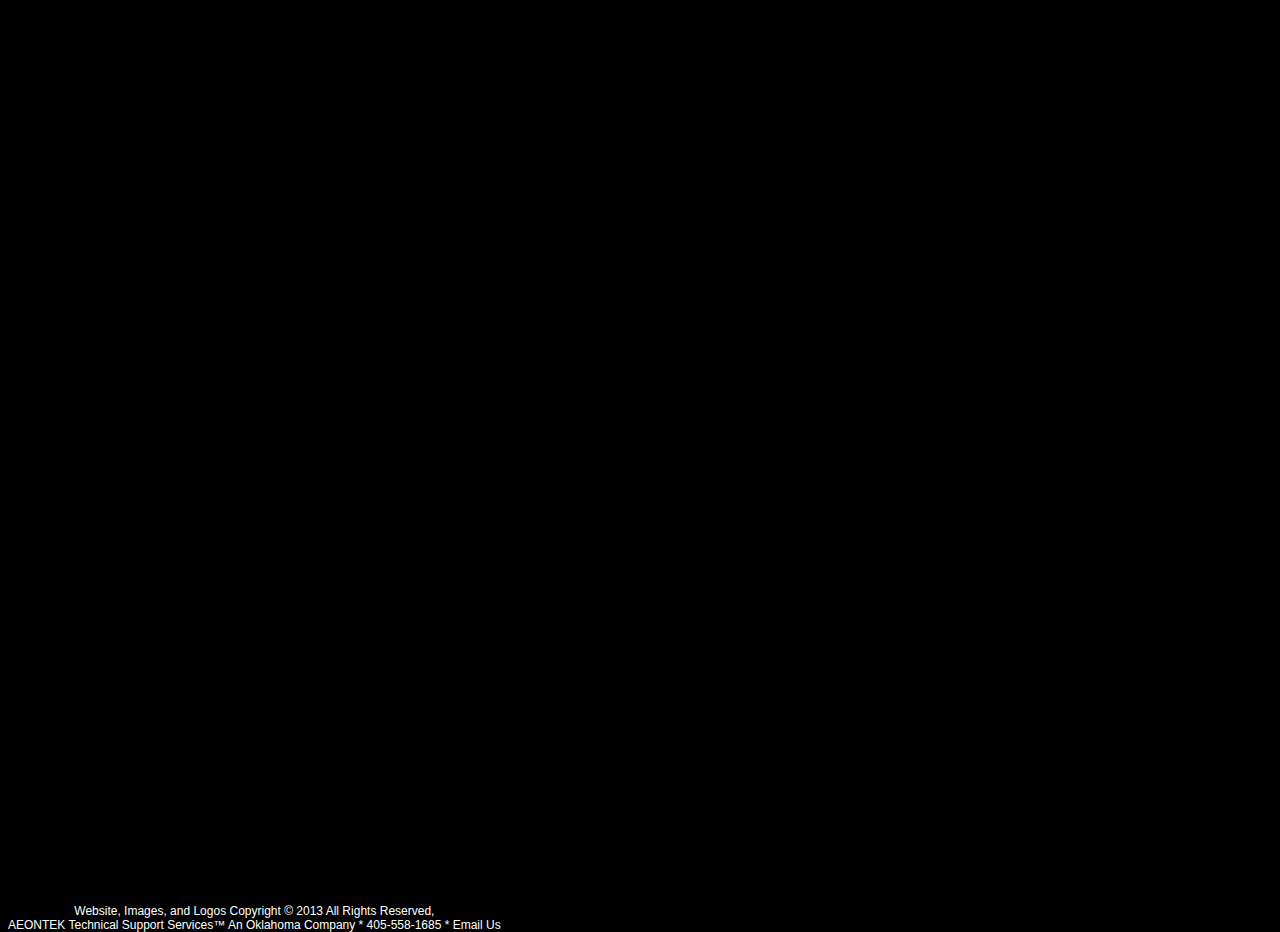
==== index.html @ 4d8d813d "update" ====
<html>
<head>
<link rel="stylesheet" type="text/css" href="style.css">
<script type="text/javascript" src="fade.js"> </script>

</head>
<body onload="FrontPageLoad();" >
<div id="LogoArea">
<img id="logo" src="images/logo.gif" />
</div>

<div id="TextArea">
<ul>
	<li>
		<a href="#" title="Read about our company" >Who we are</a><span class="LinkSeparator"> | </span>
	</li>
	<li>
		<a href="#" title="Services we offer">What we do</a><span class="LinkSeparator"> | </span>
	</li>
	<li>
		<a href="#" title="We're here for you">Why we're here</a>
	</li>
</ul>
</div>
<div>
	<p class="copyright">
	
	Website, Images, and Logos Copyright &copy; 2013 All Rights Reserved, <br><a title="AEONTEK" href="index.html">AEONTEK Technical Support Services</a>&trade; An Oklahoma Company * 405-558-1685 * <a title="Email us" href="email.html">Email Us</a><br>
	</p>
</div>

</body>
---- style.css ----
html{
overflow: hidden;
}

body, div, p, blockquote, ol, ul, dl, li, dt, dd, td {
font-family: Verdana, Arial, sans-serif;
font-size: 32px;
font-weight: 400;
color: #FFFFFF;
background-color: #000000;
}

b, strong {
font-weight: 900;
}

.copyright{
font-size: 12px;
text-align: center;
vertical-align: text-bottom;
position: absolute;
color: #FFFFFF;
}

a {
color: #FFFFFF;
text-decoration: none;
}

a:hover {
color: #FFFFFF;
text-decoration: none;
background-color:#001144;
}

#LogoArea{
opacity: 0;
position: relative;
height: 100%;
text-align: center;
}

#logo{
width:80%;
border: 0;
position: absolute;
top: 0;
bottom: 0;
left: 0;
right: 0;
margin: auto;
}

#TextArea{
opacity:0;
text-align: center;
vertical-align: text-bottom;
position: absolute;
bottom: 10%;
right: 25;
width:100%;
background:rgba(255,255,255,0.0);
}

#TextArea ul{
vertical-align: text-bottom;
list-style-type: none;
background:rgba(255,255,255,0.0);
}

#TextArea ul li{
display: inline-block;
background:rgba(255,255,255,0.0);
}


@media (max-width: 900px) {
	body, div, p, blockquote, ol, ul, dl, li, dt, dd, td {
	font-size: 24px;
	}
}


@media (max-width: 600px) {
	.LinkSeparator {
    visibility: hidden;
	}
	
	#TextArea ul li{
	display: block;
	margin: 0;
	padding: 0;
	}
	#logo{
	bottom: 50%;
	}
}
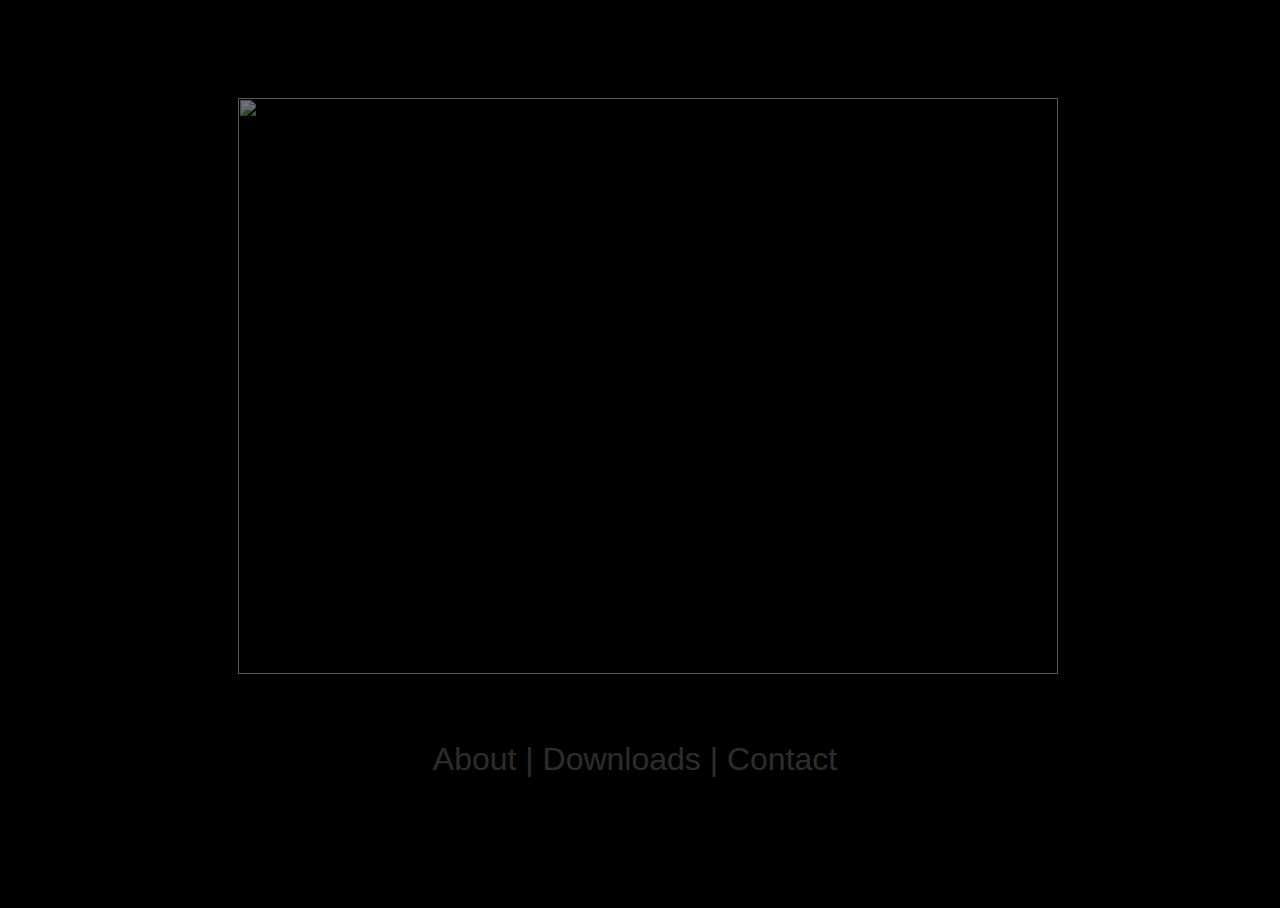
==== commit 5060f380: "update" ====
--- a/index.html
+++ b/index.html
@@ -5,27 +5,27 @@
 
 </head>
 <body onload="FrontPageLoad();" >
-<div id="LogoArea">
-<img id="logo" src="images/logo.gif" />
+<div id="Content">
+	<div id="LogoArea">
+		<img id="logo" src="images/logo.gif" />
+	</div>
+
+	<div id="TextArea">
+	<ul>
+		<li>
+			<a href="about.html" title="Read about our company" >About</a><span class="LinkSeparator"> | </span>
+		</li>
+		<li>
+			<a href="#" title="Services we offer">Downloads</a><span class="LinkSeparator"> | </span>
+		</li>
+		<li>
+			<a href="#" title="We're here for you">Contact</a>
+		</li>
+	</ul>
+	</div>
 </div>
-
-<div id="TextArea">
-<ul>
-	<li>
-		<a href="#" title="Read about our company" >Who we are</a><span class="LinkSeparator"> | </span>
-	</li>
-	<li>
-		<a href="#" title="Services we offer">What we do</a><span class="LinkSeparator"> | </span>
-	</li>
-	<li>
-		<a href="#" title="We're here for you">Why we're here</a>
-	</li>
-</ul>
-</div>
-<div>
+<div id="footer" class="copyright">
 	<p class="copyright">
-	
-	Website, Images, and Logos Copyright &copy; 2013 All Rights Reserved, <br><a title="AEONTEK" href="index.html">AEONTEK Technical Support Services</a>&trade; An Oklahoma Company * 405-558-1685 * <a title="Email us" href="email.html">Email Us</a><br>
 	</p>
 </div>
 
--- a/style.css
+++ b/style.css
@@ -1,5 +1,12 @@
 html{
 overflow: hidden;
+height: 100%;
+width: 100%;
+}
+
+body{
+height: 100%;
+width: 100%;
 }
 
 body, div, p, blockquote, ol, ul, dl, li, dt, dd, td {
@@ -10,16 +17,25 @@
 background-color: #000000;
 }
 
+
 b, strong {
 font-weight: 900;
 }
 
+.LinkSeparatorB {
+visibility: hidden;
+}
+
 .copyright{
-font-size: 12px;
-text-align: center;
-vertical-align: text-bottom;
-position: absolute;
-color: #FFFFFF;
+opacity:1;
+text-align: center;
+vertical-align: text-bottom;
+position: absolute;
+bottom: 0;
+right: 25;
+width:100%;
+background:rgba(255,255,255,0.0);
+font-size: 12pt;
 }
 
 a {
@@ -33,6 +49,62 @@
 background-color:#001144;
 }
 
+#HeaderPlaceholder{
+height: 180px;
+}
+
+#Header{
+opacity: 1;
+position: relative;
+height: 100%;
+text-align: Left;
+vertical-align: middle;
+}
+
+#HeaderLogo{
+width: 650px;
+border: 0;
+left: 0;
+right: 0;
+margin: auto;
+position: absolute;
+}
+
+#HeaderText{
+position: relative;
+height: 100%;
+top: -20;
+bottom: 0;
+left: 370;
+right: 0;
+margin: auto;
+background:rgba(255,255,255,0.0);
+overflow: none;
+display: table;
+}
+
+#HeaderTextInner{
+height: 100%;
+display: table-cell;
+vertical-align: middle;
+background:rgba(255,255,255,0.0);
+}
+
+#HeaderText ul li{
+text-align: center;
+font-size: 20px;
+list-style-type: none;
+background:rgba(255,255,255,0.0);
+display: block;
+}
+
+#HeaderText ul{
+top: 0;
+bottom: 0;
+margin: auto;
+background:rgba(255,255,255,0.0);
+}
+
 #LogoArea{
 opacity: 0;
 position: relative;
@@ -73,18 +145,73 @@
 background:rgba(255,255,255,0.0);
 }
 
+#services{
+opacity:0;
+text-align: center;
+vertical-align: text-bottom;
+position: absolute;
+bottom: 10%;
+right: 25;
+width:100%;
+background:rgba(255,255,255,0.0);
+}
+
+#services ul{
+vertical-align: text-bottom;
+list-style-type: none;
+background:rgba(255,255,255,0.0);
+}
+
+#services ul li{
+display: inline-block;
+background:rgba(255,255,255,0.0);
+}
+
+
+@media (max-width: 1000px) {
+	
+	#HeaderText{
+	bottom: 0;
+	left: -20;
+	right: 0;
+	margin: auto;
+	top: 70px;
+	width: 340px;
+	text-align: center;
+	}
+	
+	#HeaderText ul li{
+	display: inline-block;
+	}
+	
+	.LinkSeparatorB {
+    visibility: visible;
+	}
+	
+}
+
 
 @media (max-width: 900px) {
 	body, div, p, blockquote, ol, ul, dl, li, dt, dd, td {
 	font-size: 24px;
 	}
+	
+
+	
 }
 
 
 @media (max-width: 600px) {
+	#HeaderLogo{
+	width: 300px;
+	}
+	
 	.LinkSeparator {
     visibility: hidden;
 	}
+	
+	
+
 	
 	#TextArea ul li{
 	display: block;
@@ -94,5 +221,8 @@
 	#logo{
 	bottom: 50%;
 	}
-}
-
+	#HeaderText{
+	top: 8%;
+	}
+}
+
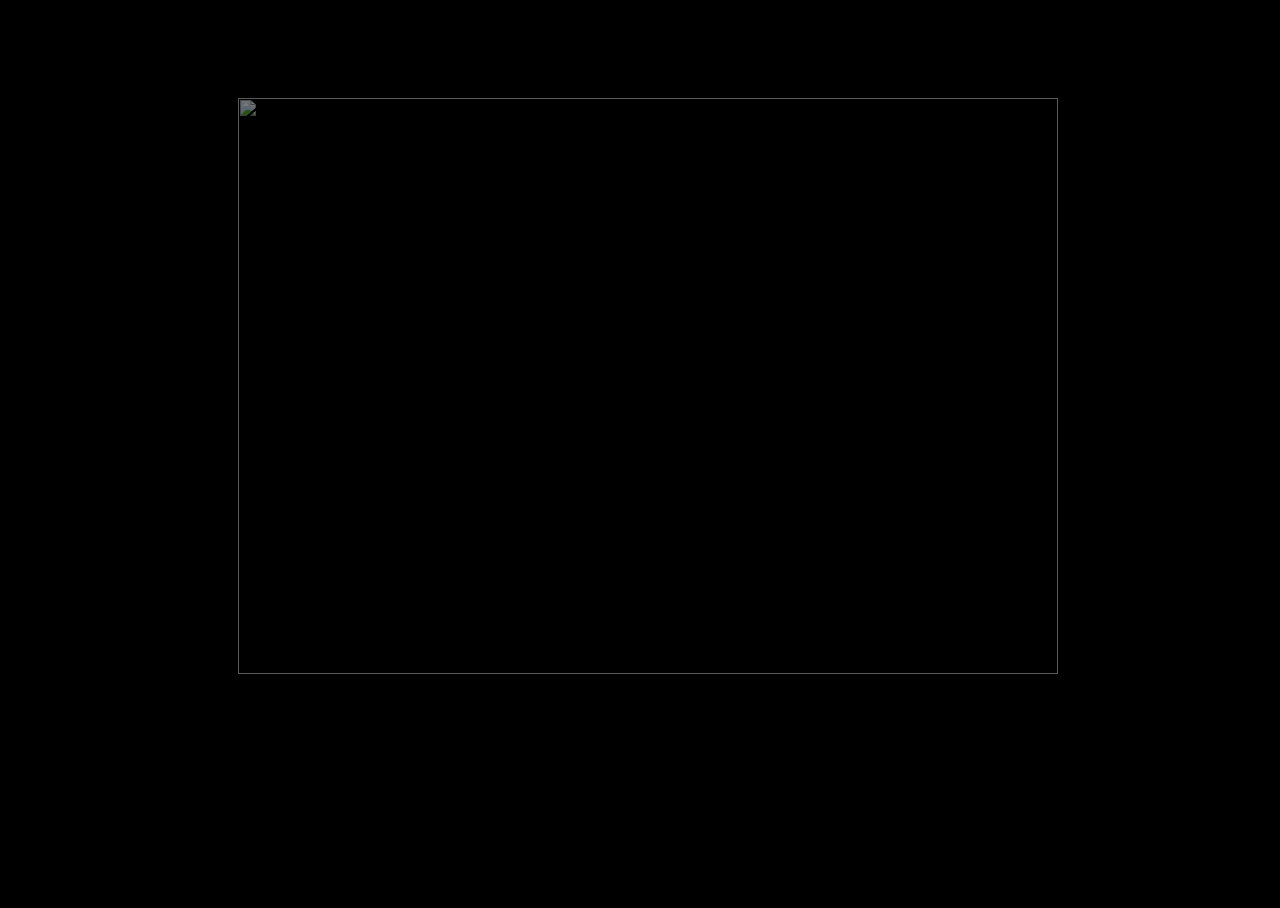
==== commit 270b1ddf: "Merge pull request #1 from attanai/master" ====
--- a/index.html
+++ b/index.html
@@ -10,7 +10,7 @@
 		<img id="logo" src="images/logo.gif" />
 	</div>
 
-	<div id="TextArea">
+	<div id="iTextArea">
 	<ul>
 		<li>
 			<a href="about.html" title="Read about our company" >About</a><span class="LinkSeparator"> | </span>
--- a/style.css
+++ b/style.css
@@ -1,3 +1,4 @@
+/*Primary Styles*/
 html{
 overflow: hidden;
 height: 100%;
@@ -26,18 +27,6 @@
 visibility: hidden;
 }
 
-.copyright{
-opacity:1;
-text-align: center;
-vertical-align: text-bottom;
-position: absolute;
-bottom: 0;
-right: 25;
-width:100%;
-background:rgba(255,255,255,0.0);
-font-size: 12pt;
-}
-
 a {
 color: #FFFFFF;
 text-decoration: none;
@@ -49,9 +38,147 @@
 background-color:#001144;
 }
 
+#TextArea{
+height: 60%;
+position: relative;
+overflow: auto;
+width: 80%;
+top: 0;
+bottom: 0;
+left: 0;
+right: 0;
+margin: auto;
+}
+
+#TextArea p{
+font-size: 24px;
+}
+
+/*index*/
+
+#LogoArea{
+opacity: 0;
+position: relative;
+height: 100%;
+text-align: center;
+}
+
+#logo{
+width:80%;
+border: 0;
+position: absolute;
+top: 0;
+bottom: 0;
+left: 0;
+right: 0;
+margin: auto;
+}
+
+#iTextArea{
+opacity:0;
+text-align: center;
+vertical-align: text-bottom;
+position: absolute;
+bottom: 10%;
+right: 25;
+width:100%;
+background:rgba(255,255,255,0.0);
+}
+
+#iTextArea ul{
+vertical-align: text-bottom;
+list-style-type: none;
+background:rgba(255,255,255,0.0);
+}
+
+#iTextArea ul li{
+display: inline-block;
+background:rgba(255,255,255,0.0);
+}
+
+/*Services*/
+
+
+#services{
+opacity:0;
+text-align: center;
+vertical-align: text-bottom;
+position: absolute;
+bottom: 10%;
+right: 25;
+width:100%;
+background:rgba(255,255,255,0.0);
+}
+
+#services ul{
+vertical-align: text-bottom;
+list-style-type: none;
+background:rgba(255,255,255,0.0);
+}
+
+#services ul li{
+display: inline-block;
+background:rgba(255,255,255,0.0);
+}
+
+/*Footer*/
+
+.copyright{
+text-align: center;
+vertical-align: text-bottom;
+position: absolute;
+bottom: 0;
+right: 0;
+left: 0;
+margin: auto;
+width:90%;
+background:rgba(255,255,255,0.0);
+font-size: 12pt;
+}
+
+.copyrightSmall{
+visibility: hidden;
+text-align: center;
+vertical-align: text-bottom;
+position: absolute;
+bottom: 5;
+right: 0;
+left: 0;
+margin: auto;
+width:90%;
+background:rgba(255,255,255,0.0);
+}
+
+.copyrightSmall p{
+background:rgba(255,255,255,0.0);
+font-size: 12pt;
+}
+
+.copyright p{
+background:rgba(255,255,255,0.0);
+font-size: 12pt;
+}
+
+#FooterPlaceholder{
+position: absolute;
+bottom: 0;
+background:rgba(255,255,255,0.0);
+z-index: -1;
+height: 15%;
+min-height: 40px;
+}
+
+#footer{
+background:rgba(255,255,255,0.0);
+}
+
+/*Header*/
+
 #HeaderPlaceholder{
-height: 180px;
-}
+min-height: 180px;
+height: 15%;
+}
+
 
 #Header{
 opacity: 1;
@@ -70,6 +197,45 @@
 position: absolute;
 }
 
+#Socials{
+position: absolute;
+height: 100%;
+top: 0;
+bottom: 0;
+left: 0;
+right: 800px;
+margin: auto;
+background:rgba(255,255,255,0.0);
+overflow: none;
+display: table;
+}
+
+.SocialImage{
+width: 40px;
+}
+
+#Socials{
+height: 100%;
+display: table-cell;
+vertical-align: middle;
+background:rgba(255,255,255,0.0);
+}
+
+#Socials ul li{
+text-align: center;
+font-size: 20px;
+list-style-type: none;
+background:rgba(255,255,255,0.0);
+display: block;
+}
+
+#Socials ul{
+top: 0;
+bottom: 0;
+margin: auto;
+background:rgba(255,255,255,0.0);
+}
+
 #HeaderText{
 position: relative;
 height: 100%;
@@ -105,68 +271,12 @@
 background:rgba(255,255,255,0.0);
 }
 
-#LogoArea{
-opacity: 0;
-position: relative;
-height: 100%;
-text-align: center;
-}
-
-#logo{
-width:80%;
-border: 0;
-position: absolute;
-top: 0;
-bottom: 0;
-left: 0;
-right: 0;
-margin: auto;
-}
-
-#TextArea{
-opacity:0;
-text-align: center;
-vertical-align: text-bottom;
-position: absolute;
-bottom: 10%;
-right: 25;
-width:100%;
-background:rgba(255,255,255,0.0);
-}
-
-#TextArea ul{
-vertical-align: text-bottom;
-list-style-type: none;
-background:rgba(255,255,255,0.0);
-}
-
-#TextArea ul li{
-display: inline-block;
-background:rgba(255,255,255,0.0);
-}
-
-#services{
-opacity:0;
-text-align: center;
-vertical-align: text-bottom;
-position: absolute;
-bottom: 10%;
-right: 25;
-width:100%;
-background:rgba(255,255,255,0.0);
-}
-
-#services ul{
-vertical-align: text-bottom;
-list-style-type: none;
-background:rgba(255,255,255,0.0);
-}
-
-#services ul li{
-display: inline-block;
-background:rgba(255,255,255,0.0);
-}
-
+.LinkSeparatorC{
+visibility: hidden;
+}
+
+
+/*Screen Adaptation*/
 
 @media (max-width: 1000px) {
 	
@@ -176,12 +286,36 @@
 	right: 0;
 	margin: auto;
 	top: 70px;
-	width: 340px;
+	width: 360px;
 	text-align: center;
 	}
 	
 	#HeaderText ul li{
 	display: inline-block;
+	}
+	
+	#Socials{
+	position: absolute;
+	height: 100%;
+	top: 0;
+	bottom: 0;
+	left: 0;
+	right: 800px;
+	margin: auto;
+	background:rgba(255,255,255,0.0);
+	overflow: none;
+	display: table;
+	}
+
+	.SocialImage{
+	width: 40px;
+	}
+
+	#Socials ul{
+	top: 0;
+	bottom: 0;
+	margin: auto;
+	background:rgba(255,255,255,0.0);
 	}
 	
 	.LinkSeparatorB {
@@ -196,7 +330,13 @@
 	font-size: 24px;
 	}
 	
-
+	.copyright{
+	visibility: hidden;
+	}
+	
+	.copyrightSmall{
+	visibility: visible;
+	}
 	
 }
 
@@ -226,3 +366,61 @@
 	}
 }
 
+@media (max-width: 350px){
+	#HeaderPlaceholder{
+	visibility: hidden;
+	}
+	#FooterPlaceholder{
+	visibility: hidden;
+	}
+}
+
+@media (max-device-height: 300px){
+
+	body, div, p, blockquote, ol, ul, dl, li, dt, dd, td {
+	font-size: 24px;
+	}
+
+	#HeaderLogo{
+	width: 300px;
+	}
+	
+	#HeaderText{
+	bottom: 0;
+	left: -20;
+	right: 0;
+	margin: auto;
+	top: 0;
+	width: 360px;
+	text-align: center;
+	}
+	
+	#HeaderText ul li{
+	display: inline-block;
+	}
+	
+	#TextArea ul li{
+	display: block;
+	margin: 0;
+	padding: 0;
+	}
+	
+	#logo{
+	bottom: 50%;
+	}
+	.LinkSeparator {
+    visibility: hidden;
+	}	
+	
+	.LinkSeparatorB {
+    visibility: visible;
+	}
+	
+	.copyright{
+	visibility: hidden;
+	}
+	
+	.copyrightSmall{
+	visibility: visible;
+	}
+}
